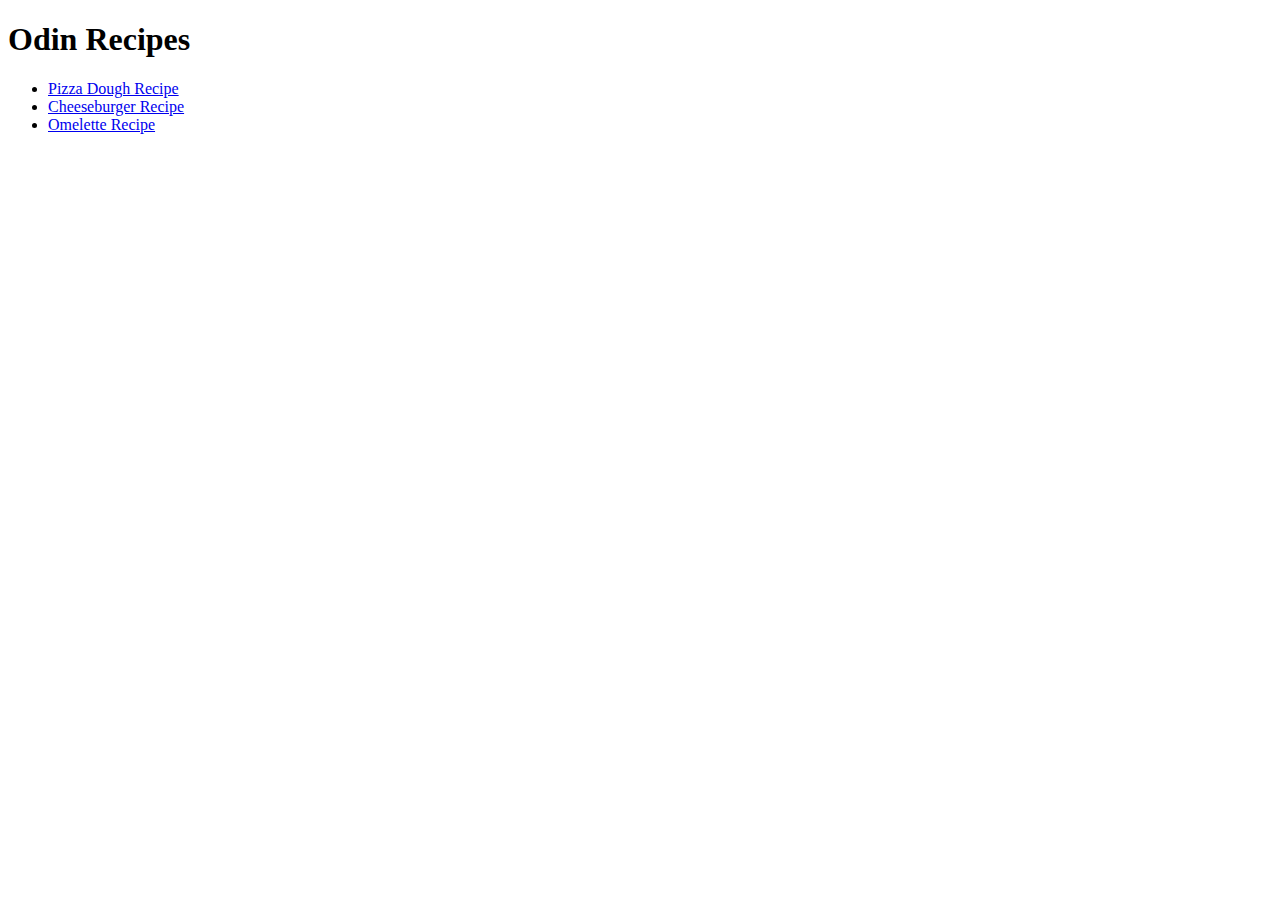
==== index.html @ 435f685a "Create list for Recipes" ====
<!DOCTYPE html>
<html lang="en">
<head>
    <meta charset="UTF-8">
    <meta name="viewport" content="width=device-width, initial-scale=1.0">
    <title>Document</title>
</head>
<body>
    <h1>Odin Recipes</h1>

    <ul>
        <li>
            <a href="recipes/pizza.html">Pizza Dough Recipe</a>
        </li>
        <li>
            <a href="recipes/burger.html">Cheeseburger Recipe</a>
        </li>
        <li>
            <a href="recipes/omelet.html">Omelette Recipe</a>
        </li>
    </ul>
    
</body>
</html>
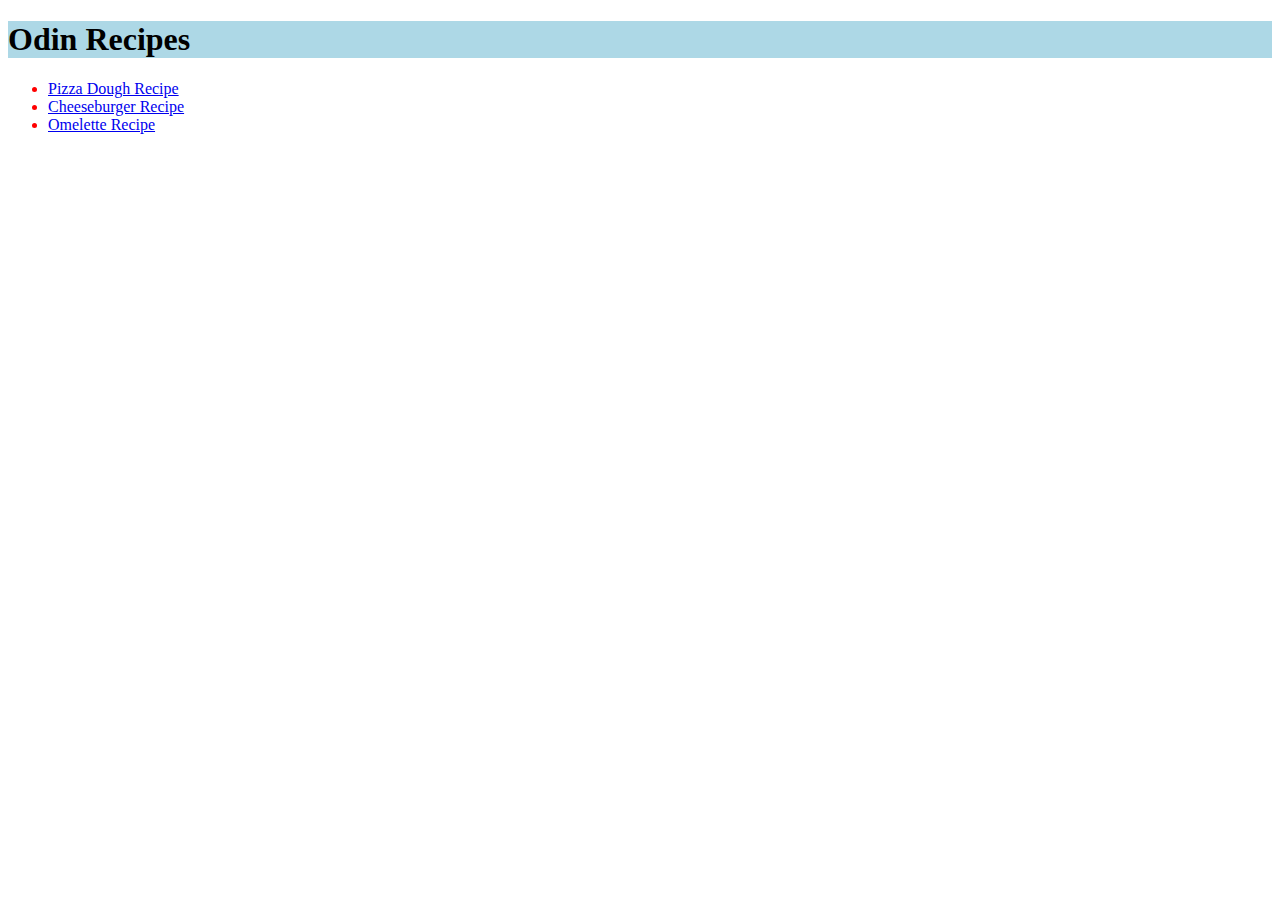
==== commit 24043536: "Add classes to files for CSS" ====
--- a/index.html
+++ b/index.html
@@ -4,9 +4,10 @@
     <meta charset="UTF-8">
     <meta name="viewport" content="width=device-width, initial-scale=1.0">
     <title>Document</title>
+    <link rel="stylesheet" href="style.css">
 </head>
 <body>
-    <h1>Odin Recipes</h1>
+    <h1 class="recipe-header">Odin Recipes</h1>
 
     <ul>
         <li>
--- a/style.css
+++ b/style.css
@@ -0,0 +1,27 @@
+ul {
+    color: red;
+}
+
+ol {
+    color: green;
+}
+
+p {
+    text-align: center;
+}
+
+ul,
+ol {
+    cursor: pointer;
+}
+
+.recipe-header {
+    color: black;
+    background-color: lightblue;
+}
+
+.recipe-description {
+    color: grey;
+    background-color: beige;
+    font-size: 45px;
+}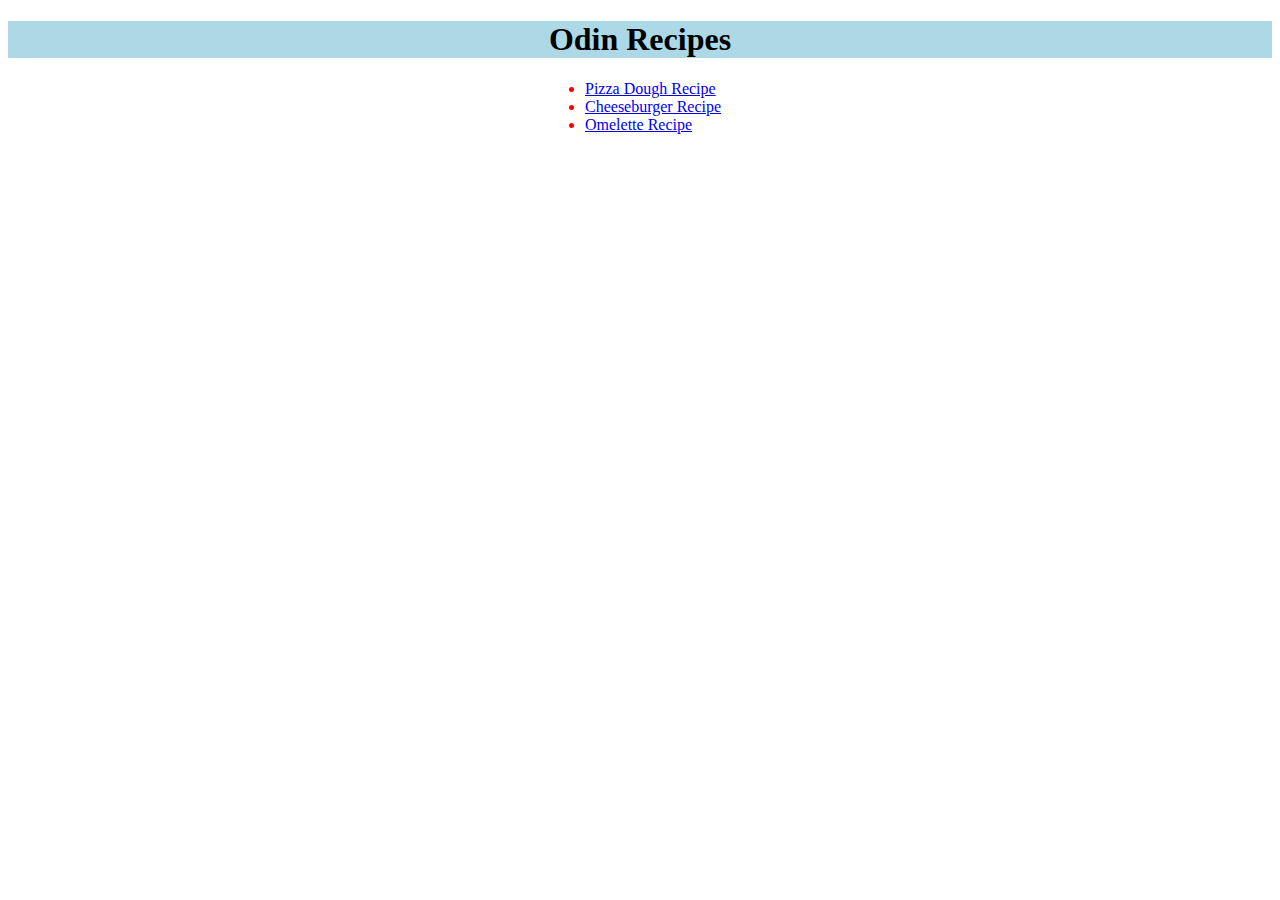
==== commit 9357effa: "Add CSS to Hompepage list" ====
--- a/index.html
+++ b/index.html
@@ -9,7 +9,7 @@
 <body>
     <h1 class="recipe-header">Odin Recipes</h1>
 
-    <ul>
+    <ul class="homepage-list">
         <li>
             <a href="recipes/pizza.html">Pizza Dough Recipe</a>
         </li>
--- a/style.css
+++ b/style.css
@@ -18,10 +18,16 @@
 .recipe-header {
     color: black;
     background-color: lightblue;
+    text-align: center;
 }
 
 .recipe-description {
     color: grey;
     background-color: beige;
     font-size: 45px;
+}
+
+.homepage-list {
+    width: 150px;
+    margin: 0 auto;
 }